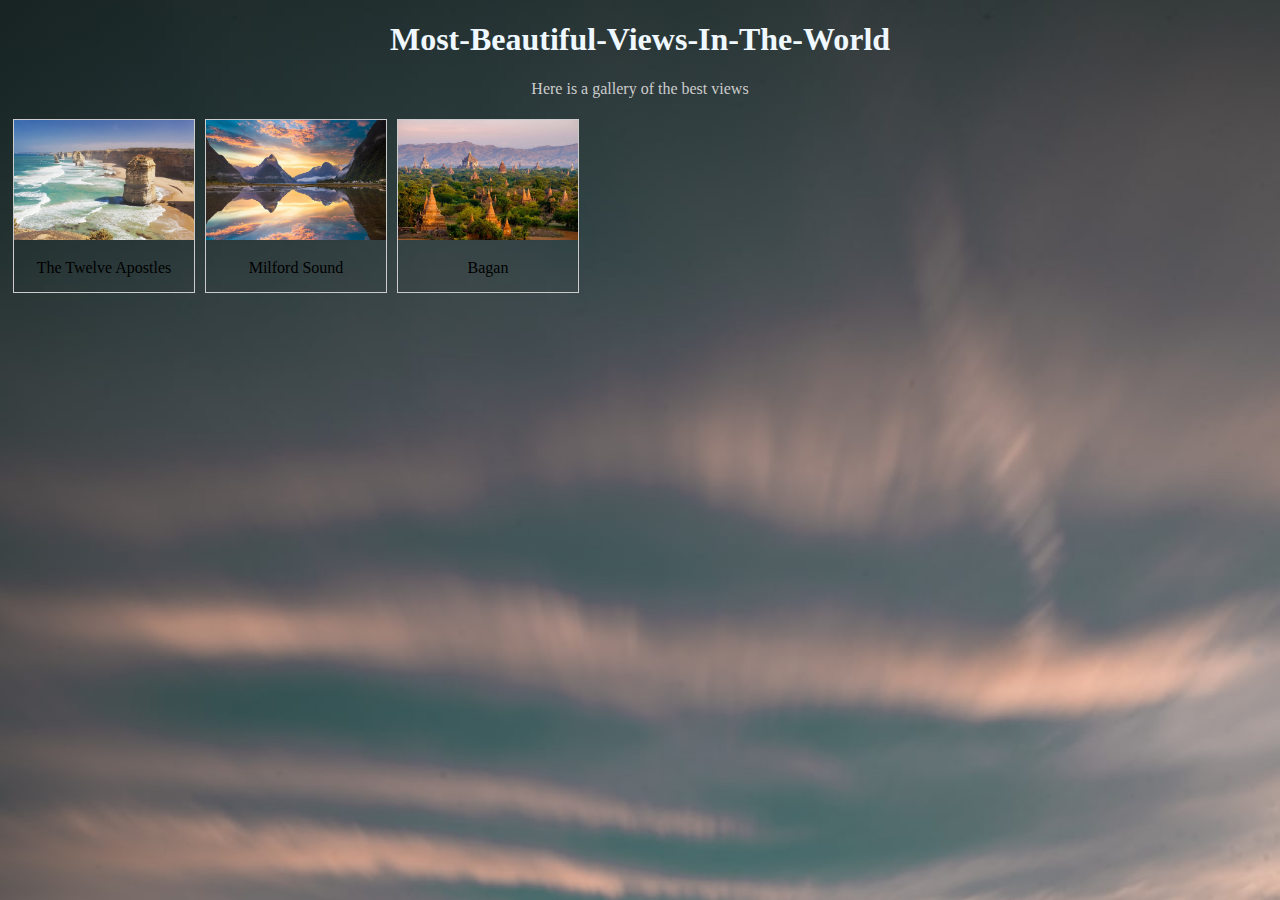
==== 2.03.html @ f3bf6a13 "mid final" ====
<!DOCTYPE html>
<html>
<head>
<style>

div.gallery {
  margin: 5px;
  border: 1px solid #ccc;
  float: left;
  width: 180px;
}

div.gallery:hover {
  border: 1px solid #777;
}

div.gallery img {
  width: 100%;
  height: auto;
  
}

div.desc {
  padding: 15px;
  text-align: center;
}

body {
  background-image: url("unsplash.jfif");
  background-repeat: no-repeat;
  background-attachment: fixed;  
  background-size: cover;
}

div.head {
  text-align: center;
}
</style>
</head>
<body>
  <div class="head">
    <H1 style="color: aliceblue;">Most-Beautiful-Views-In-The-World</H1>

    <p style="color: #ccc;"> Here is a gallery of the best views</p>


  <div class="gallery">
    <a target="_blank" href="https://blog.cheapism.com/most-beautiful-views-in-the-world/#slide=11">
      <img src="nieview.jpg" alt="The Twelve Apostles" width="600" height="400">
    </a>
    <div class="desc">The Twelve Apostles</div>
  </div>
  
  <div class="gallery">
    <a target="_blank" href="https://blog.cheapism.com/most-beautiful-views-in-the-world/#image=5">
      <img src="011618_most_beautiful_views_in_the_world_sli.max-784x410_ZXOqfVp.jpg" alt="Milford Sound" width="600" height="400">
    </a>
    <div class="desc">Milford Sound</div>
  </div>
  
  <div class="gallery">
    <a target="_blank" href="https://blog.cheapism.com/most-beautiful-views-in-the-world/#slide=10">
      <img src="011618_most_beautiful_views_in_the_world_sli.max-784x410_8rckZqn.jpg" alt="Bagan" width="600" height="400">
    </a>
    <div class="desc">Bagan</div>
  </div>
  
</body>
</html>
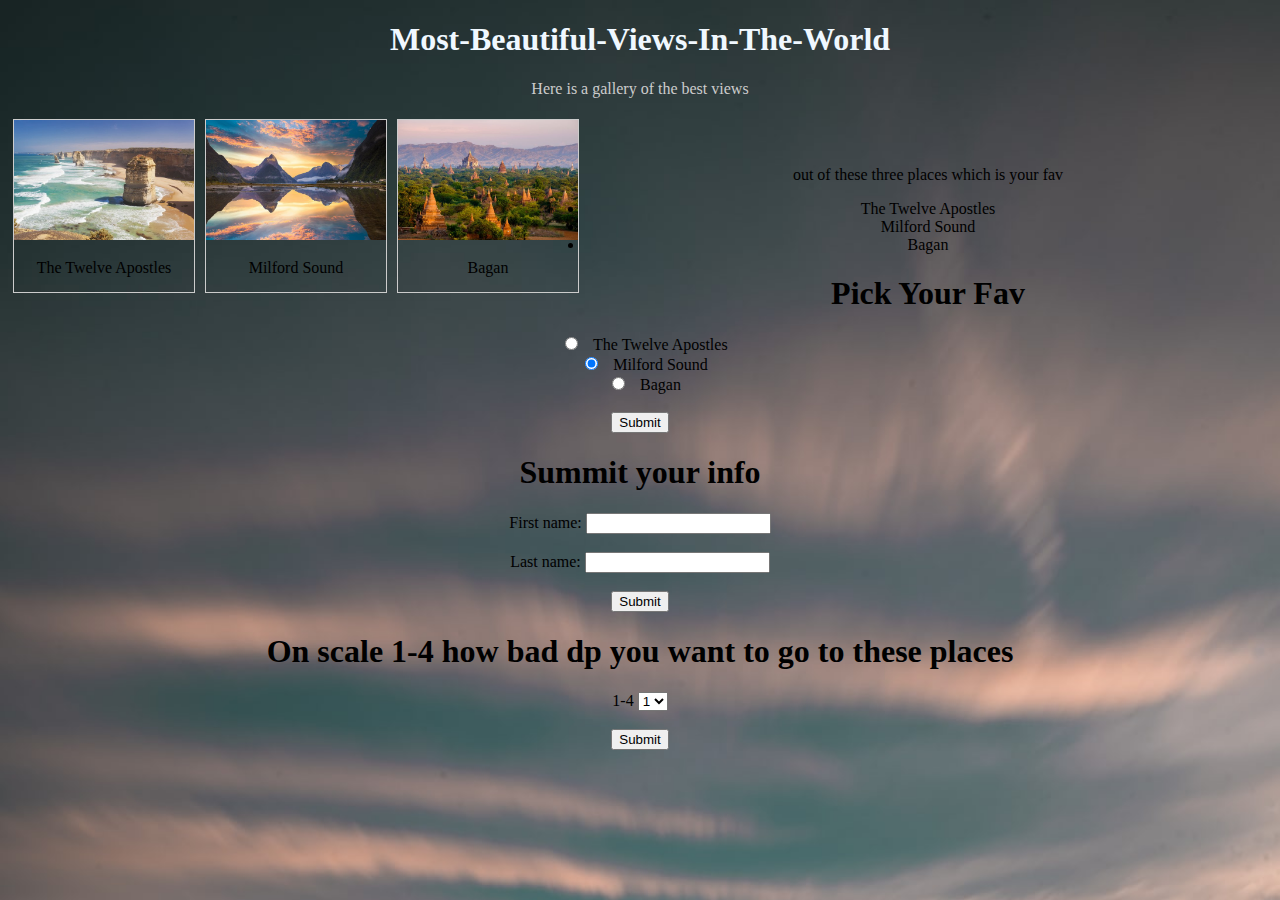
==== commit 705f13b4: "final" ====
--- a/2.03.html
+++ b/2.03.html
@@ -64,6 +64,54 @@
     </a>
     <div class="desc">Bagan</div>
   </div>
+<div class="head"> 
+  <br>
+  <br>
+  <p> out of these three places which is your fav</p>
+  <ul>
+    <li>The Twelve Apostles</li>
+    <li>Milford Sound</li>
+    <li>Bagan</li>
+  </ul>
+</div>
+<h1>Pick Your Fav</h1>
+
+<form>
+    <input type="radio" id="TTA" name="fav_language" value="The Twelve Apostles">
+    <label for="The Twelve Apostles">The Twelve Apostles</label><br>
+    <input type="radio" id="MS" name="Milford Sound" value="Milford Sound" checked="checked">
+    <label for="Milford Sound">Milford Sound</label><br>
+    <input type="radio" id="Bagan" name="fav_language" value="Bagan">
+    <label for="javascript">Bagan</label><br><br>
+    <input type="submit" value="Submit">
+  </form>
+
+  <h1>Summit your info</h1>
+
+<form >
+  <label for="fname">First name:</label>
+  <input type="text" id="fname" name="fname"><br><br>
+  <label for="lname">Last name:</label>
+  <input type="text" id="lname" name="lname"><br><br>
+  <input type="submit" value="Submit">
+</form>
+
+<h1>On scale 1-4 how bad dp you want to go to these places </h1>
+
+<form>
+  <label for="">1-4</label>
+  <select name="" id="">
+    <option value="1">1</option>
+    <option value="2">2</option>
+    <option value="3">3</option>
+    <option value="4">4</option>
+  </select>
+  <br><br>
+  <input type="submit" value="Submit">
+</form>
+
+
+
   
 </body>
 </html>
